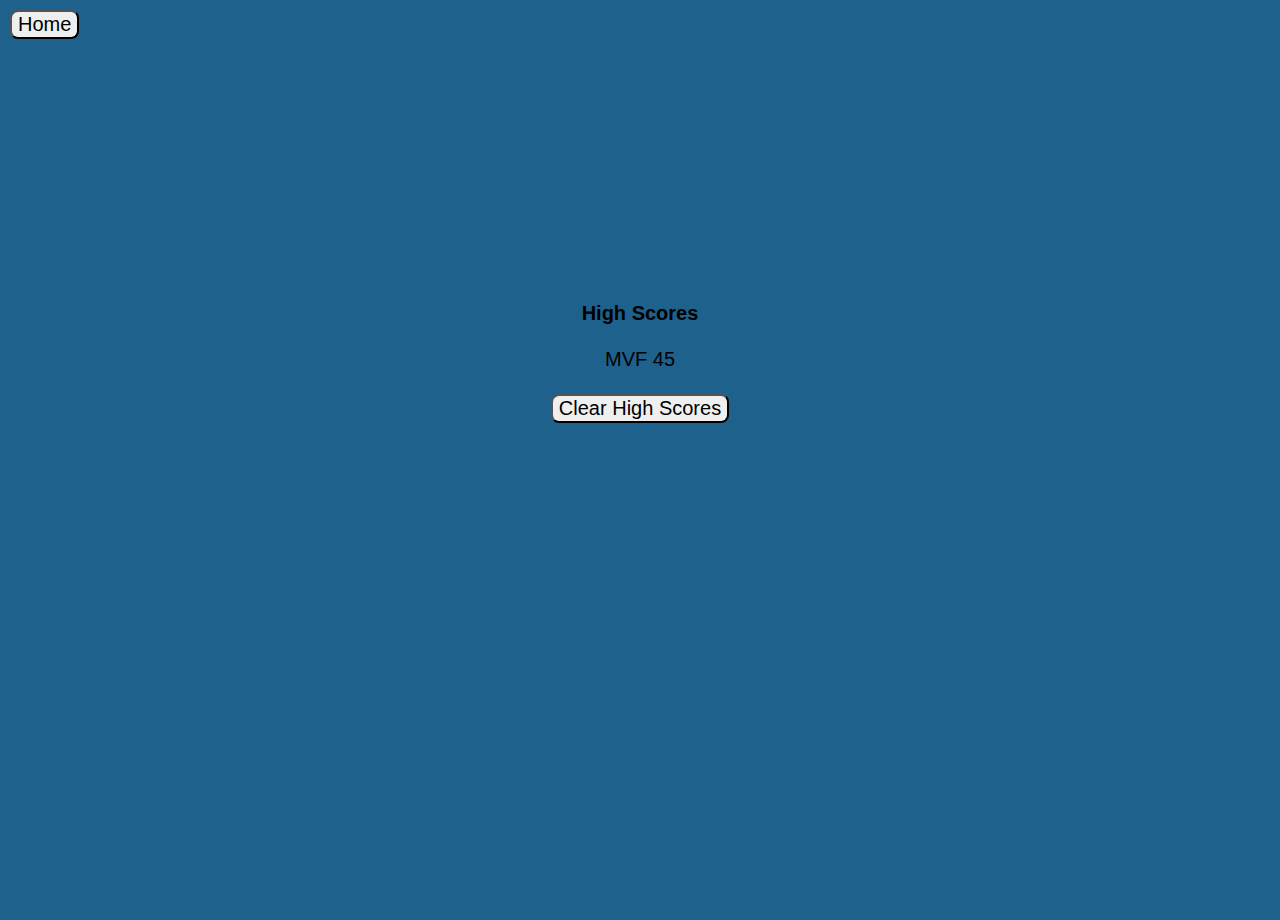
==== high-score.html @ 81faeebc "renamed the highscore.html to high-score.html" ====
<!DOCTYPE html>
<html lang="en">
<head>
  <meta charset="UTF-8">
  <meta http-equiv="X-UA-Compatible" content="IE=edge">
  <meta name="viewport" content="width=device-width, initial-scale=1.0">
  <html style="font-size: 16px; font-family: monospace;">
  <link rel="stylesheet" type="text/css" href="./assets/css/style.css" />

  <title>High Scores</title>
</head>

<body>
  <!--Outside section-->
  <div class="outside">

    <!--Inside section top bar-->
    <div class="top-bar">
      <div class="top-bar">
        <button class="button" onclick="location.href='index.html'">Home</button>
      </div>
    </div>

    <!--Inside section quiz section-->
    <div class="quiz-container"> 
      <!--Top bar in quiz section-->
      <header class="quiz-start">
        <h1>High Scores</h1>
        <br>
        <p>MVF 45</p>
          <br>
        <button>Clear High Scores</button>

      </header>
      <!--Quiz section with questions-->
      <main>
       
      </main>
    </div>


  </div>

  <script src="script.js"></script>
</body>
</html>
---- assets/css/style.css ----
*{
  margin: 0%;
  font-size: 20px; 
  font-family: 'Gill Sans', 'Gill Sans MT', Calibri, 'Trebuchet MS', sans-serif;
  color: black;
}

body {
  background-color: #1F618D;
  overflow: hidden;
}

button {
  transition-duration: 0.4s;
  border-radius: 8px;
}

button:hover {
  cursor: pointer;
  background-color: grey;
  color: white;
}

.outside {
  padding: 10px;
  height: 100vh;
  display: flex;
  flex-direction: column;
  justify-content: start;
}

.top-bar p{
 float: right;
}

h1 {
  text-align: center;
}

.quiz-container {
 height: 100%;
 width: 50%;
 margin: 0 auto;
 display: flex;
 flex-direction: column;
 justify-content: center;
}

.quiz-start, main {
  margin-bottom: 25vh;
  margin-left: 10%;
  margin-right: 10%;
}

.quiz-start p {
  text-align: center;
}

.quiz-start button {
  display: block;
  margin: 0 auto;
}

main {
  display: none;
}

li {
  list-style: none;
}
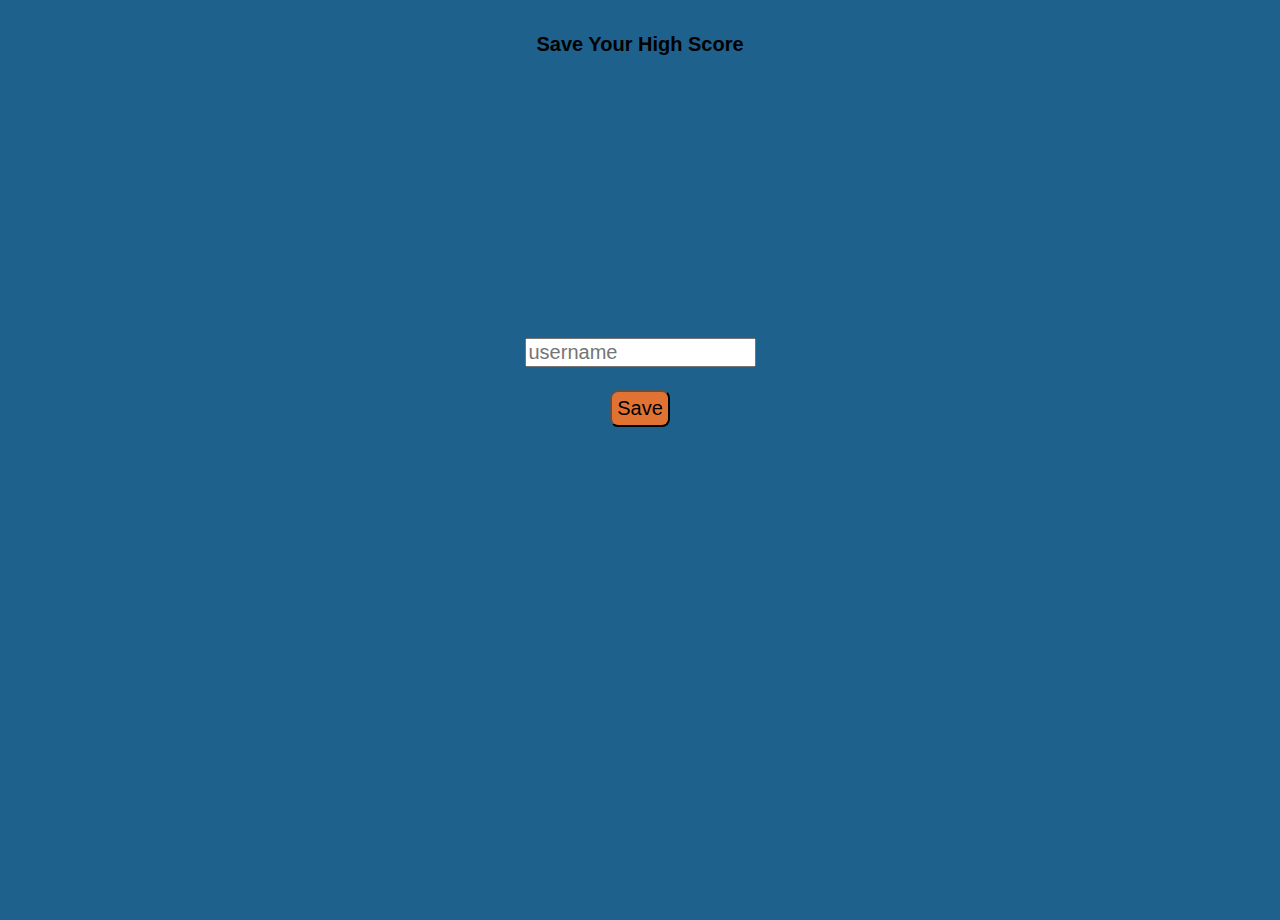
==== commit 01d6726d: "made teh final page collect the username and score" ====
--- a/high-score.html
+++ b/high-score.html
@@ -6,33 +6,36 @@
   <meta name="viewport" content="width=device-width, initial-scale=1.0">
   <html style="font-size: 16px; font-family: monospace;">
   <link rel="stylesheet" type="text/css" href="./assets/css/style.css" />
-
-  <title>High Scores</title>
+  <title>Code Quiz</title>
 </head>
 
 <body>
-  <!--Outside section-->
   <div class="outside">
-
-    <!--Inside section top bar-->
-    <div class="top-bar">
-      <div class="top-bar">
-        <button class="button" onclick="location.href='index.html'">Home</button>
-      </div>
-    </div>
-
-    <!--Inside section quiz section-->
+    <br>
+    <h1>Save Your High Score</h1>
     <div class="quiz-container"> 
-      <!--Top bar in quiz section-->
       <header class="quiz-start">
-        <h1>High Scores</h1>
+        
+        <div id="end">
+          <h2 id="finalScore"></h2>
         <br>
-        <p>MVF 45</p>
-          <br>
-        <button>Clear High Scores</button>
+        <form>
+          <input
+        type="text" 
+        name="username" 
+        id="username" 
+        placeholder="username"/></form>
+        <br>
+        </div>
+        <button 
+        type="submit" 
+        id="saveScore" 
+        onclick="saveHighScore(event)" 
+        >
+        Save
+      </button>
 
       </header>
-      <!--Quiz section with questions-->
       <main>
        
       </main>
@@ -40,7 +43,6 @@
 
 
   </div>
-
-  <script src="script.js"></script>
+  <script src="highscore.js"></script>
 </body>
 </html>--- a/assets/css/style.css
+++ b/assets/css/style.css
@@ -13,13 +13,16 @@
 button {
   transition-duration: 0.4s;
   border-radius: 8px;
+  padding: 5px;
+  background-color: rgb(224, 115, 52);
 }
+
 
 button:hover {
   cursor: pointer;
-  background-color: grey;
-  color: white;
+  background-color: rgb(189, 84, 24);
 }
+
 
 .outside {
   padding: 10px;
@@ -29,7 +32,7 @@
   justify-content: start;
 }
 
-.top-bar p{
+.top-bar div{
  float: right;
 }
 
@@ -56,15 +59,61 @@
   text-align: center;
 }
 
+.quiz-start h2 {
+  text-align: center;
+}
+
+form {
+  text-align: center;
+}
+
 .quiz-start button {
   display: block;
   margin: 0 auto;
+  padding: 5px;
 }
+
+ul {
+  list-style: none;
+  text-align: center;
+}
+
+.question-container {
+  height: 100%;
+  width: 50%;
+  margin: 0 auto;
+  display: flex;
+  flex-direction: column;
+  justify-content: center;
+ }
+ 
+ .questions, main {
+   margin-bottom: 25vh;
+   margin-left: 10%;
+   margin-right: 10%;
+ }
+ 
+ .questions {
+   text-align: center;
+ }
+ 
+ .questions button {
+   display: block;
+   padding: 5px;
+ }
 
 main {
   display: none;
 }
 
-li {
-  list-style: none;
+.correct {
+  border-radius: 8px;
+  padding: 5px;
+  background-color: green;
 }
+
+.incorrect {
+  border-radius: 8px;
+  padding: 5px;
+  background-color: rgb(150, 6, 6);
+}